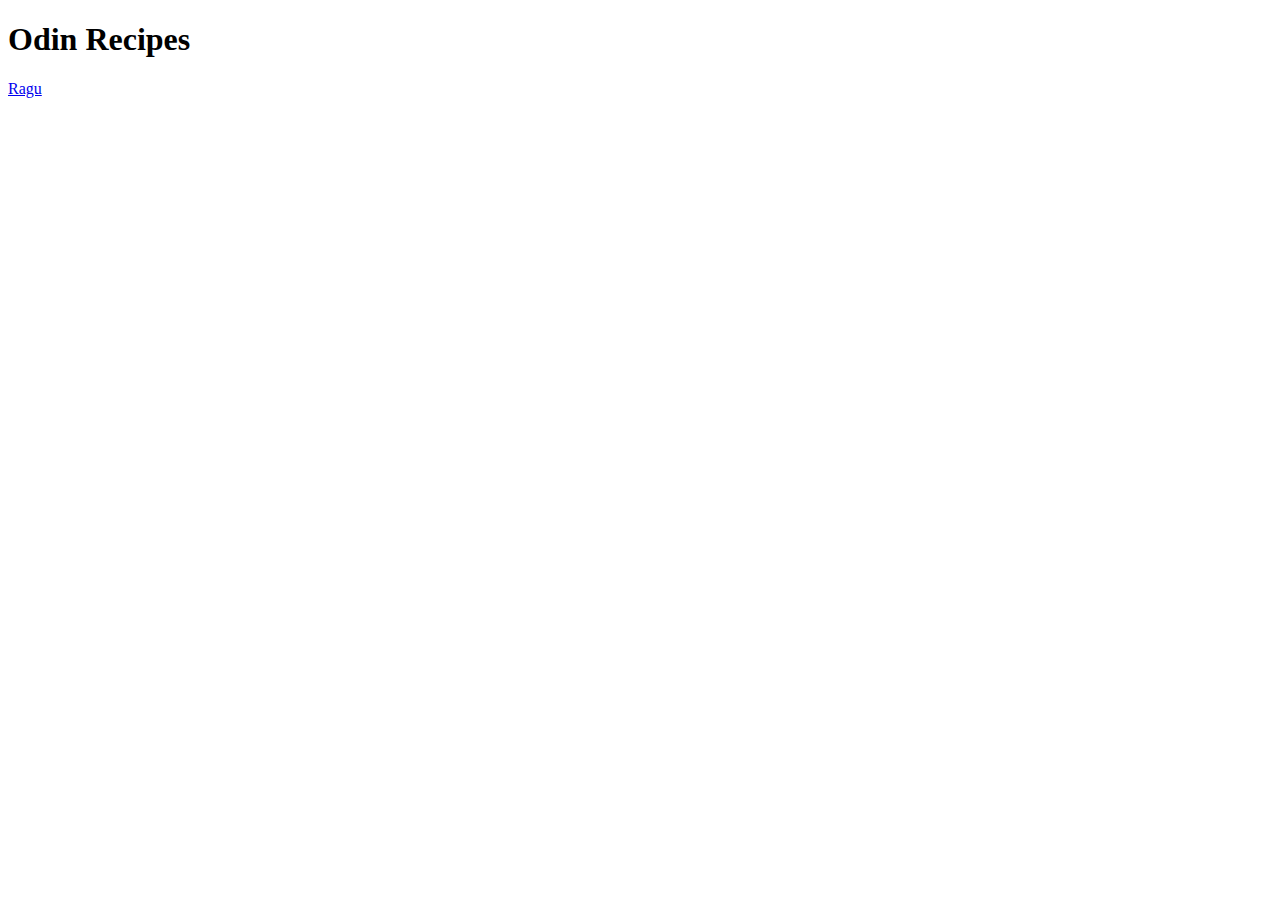
==== index.html @ 2793551a "Added ragu and italian beef pages, index.html and image of ragu" ====
<!DOCTYPE html>
<html lang="en">
    <head>
        <meta charset="utf-8">
        <title>Recipes</title>

    </head>
    <body>
        <h1>Odin Recipes</h1>
        <a href="recipes/ragu.html">Ragu</a>

    </body>








</html>
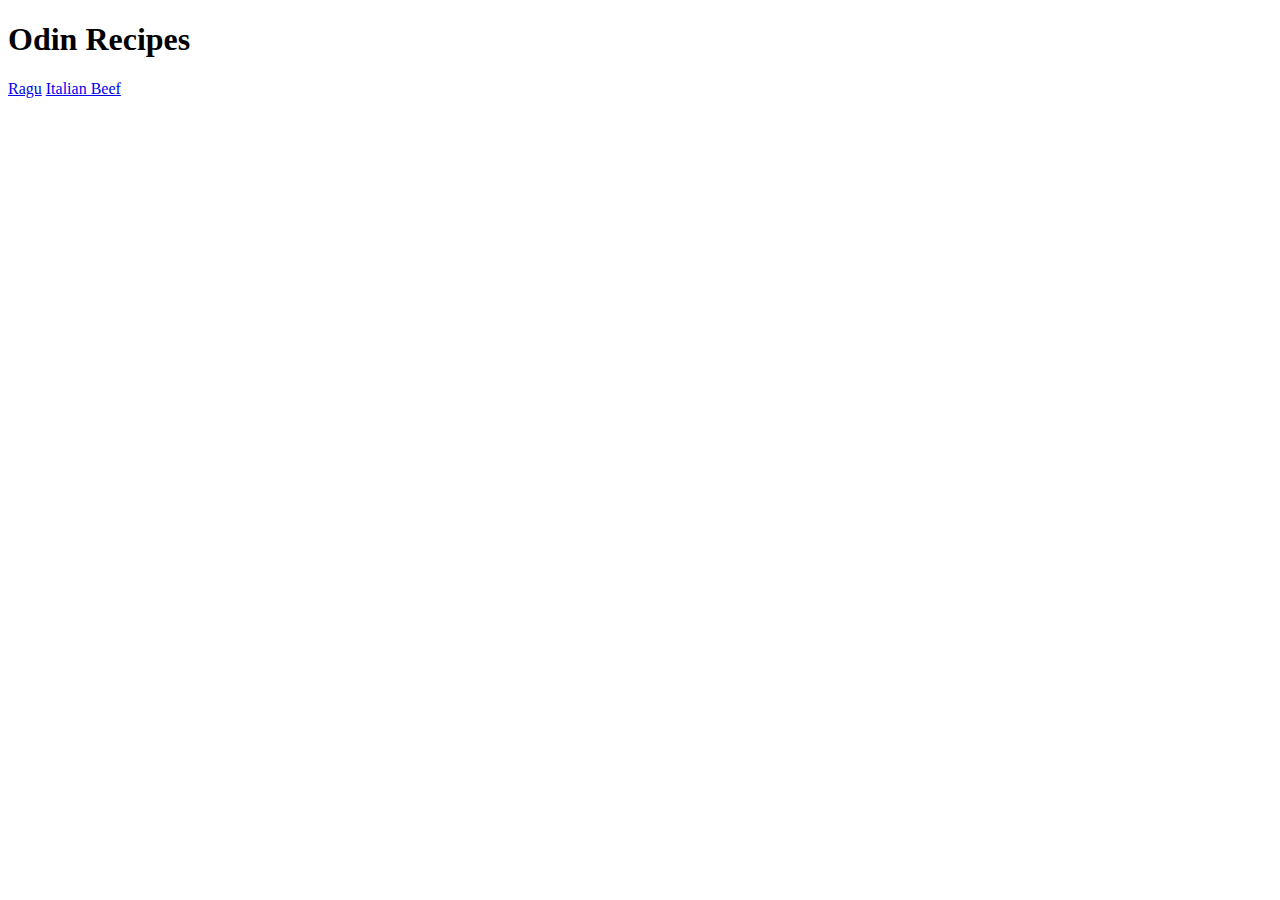
==== commit 7529f5e2: "Added link to Italian Beef recipe" ====
--- a/index.html
+++ b/index.html
@@ -8,6 +8,7 @@
     <body>
         <h1>Odin Recipes</h1>
         <a href="recipes/ragu.html">Ragu</a>
+        <a href="recipes/italian-beef.html">Italian Beef</a>
 
     </body>
 
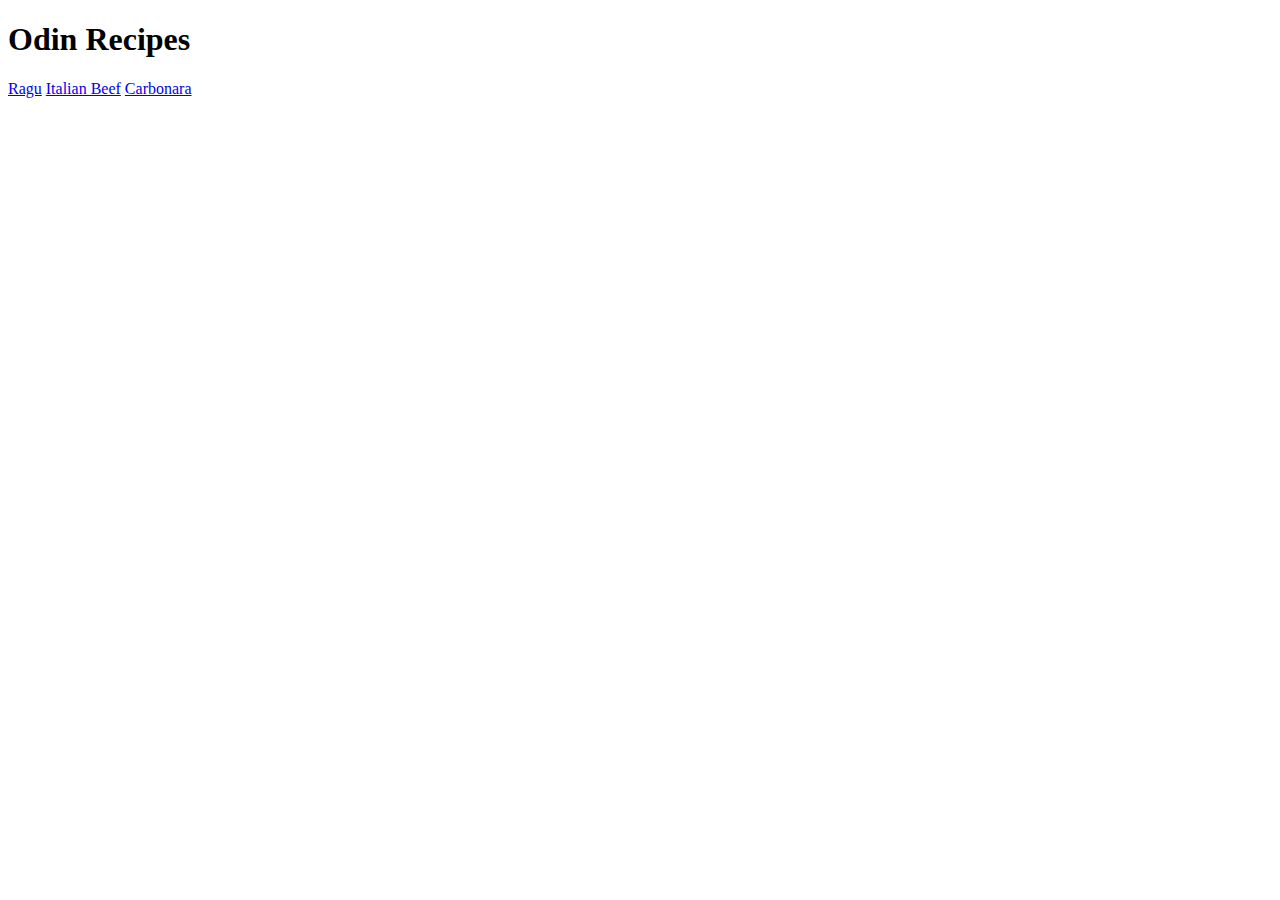
==== commit 9d5c5302: "Added link for carbonara" ====
--- a/index.html
+++ b/index.html
@@ -9,6 +9,7 @@
         <h1>Odin Recipes</h1>
         <a href="recipes/ragu.html">Ragu</a>
         <a href="recipes/italian-beef.html">Italian Beef</a>
+        <a href="recipes/carbonara.html">Carbonara</a>
 
     </body>
 
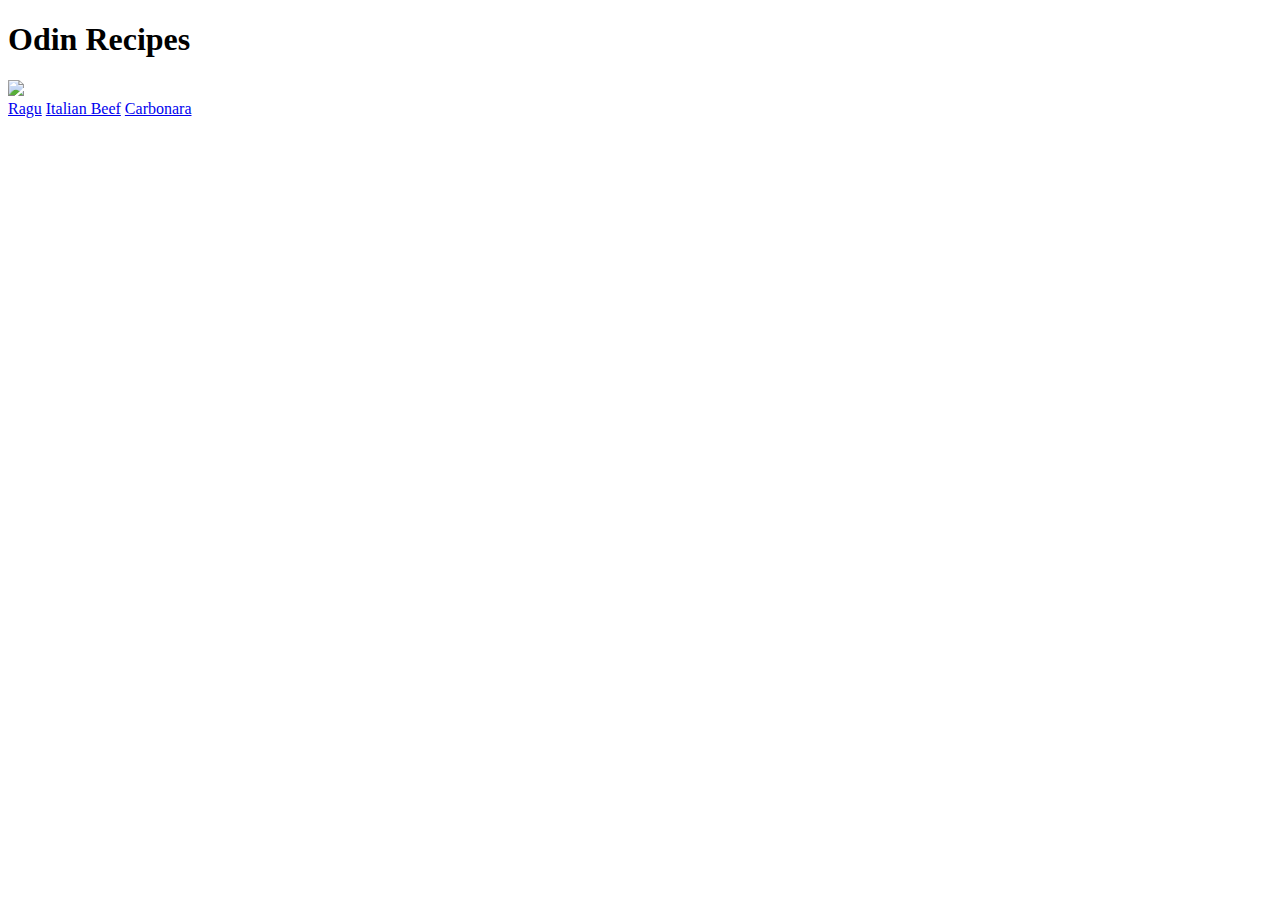
==== commit bf5e43f3: "Added style elements" ====
--- a/index.html
+++ b/index.html
@@ -1,16 +1,21 @@
 <!DOCTYPE html>
 <html lang="en">
     <head>
+        <link rel="stylesheet" href="./css/styles.css">
         <meta charset="utf-8">
         <title>Recipes</title>
 
     </head>
-    <body>
-        <h1>Odin Recipes</h1>
-        <a href="recipes/ragu.html">Ragu</a>
-        <a href="recipes/italian-beef.html">Italian Beef</a>
-        <a href="recipes/carbonara.html">Carbonara</a>
-
+    <body class="home">
+        <h1 class="header">Odin Recipes</h1>
+        <div class="center">
+            <img src="./images/yum-yum-gimmie.jpg">
+        </div>
+        <div class="recipe-links">
+            <a href="recipes/ragu.html">Ragu</a>
+            <a href="recipes/italian-beef.html">Italian Beef</a>
+            <a href="recipes/carbonara.html">Carbonara</a>
+        </div>
     </body>
 
 
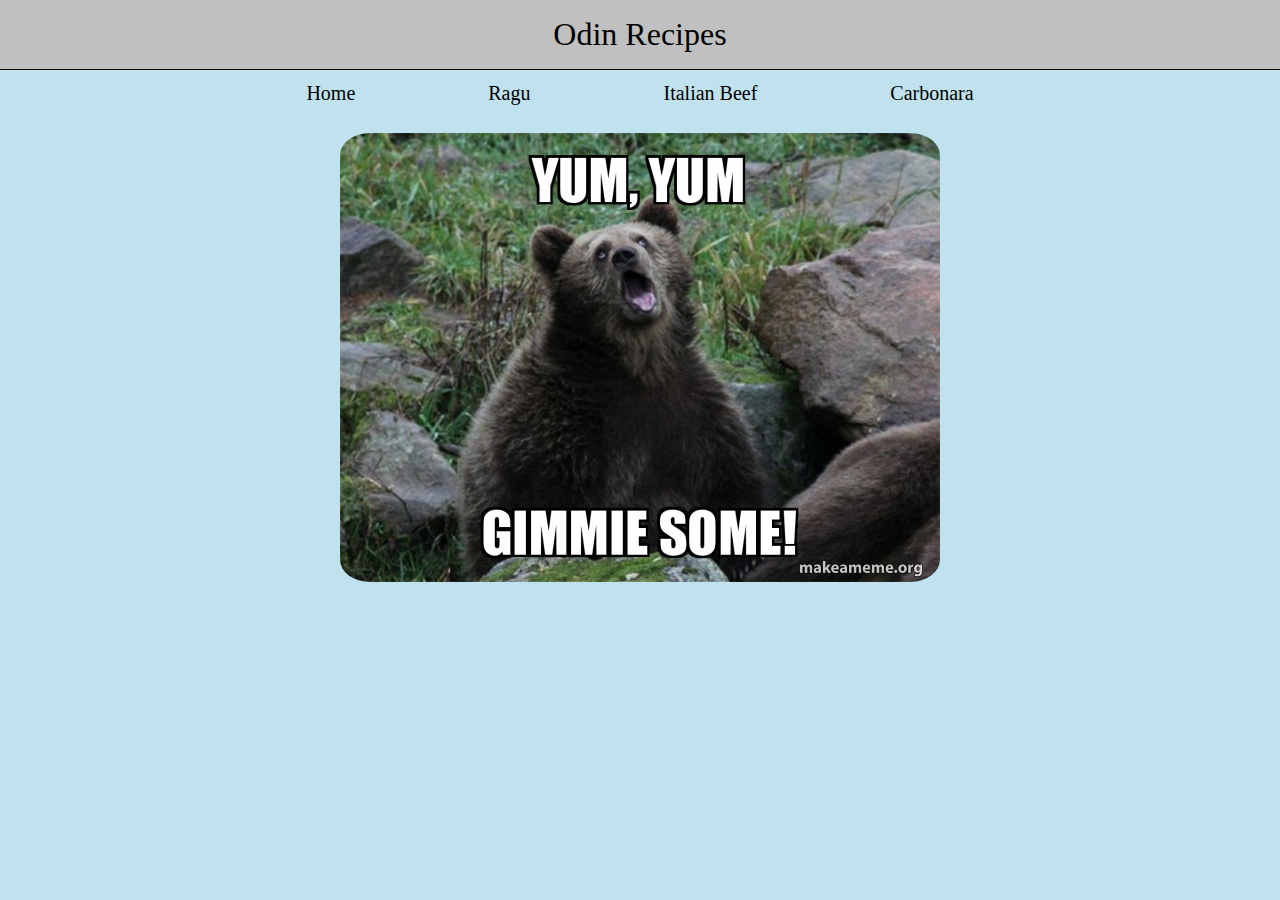
==== commit 0fba2f5d: "Added header and navigation bar" ====
--- a/index.html
+++ b/index.html
@@ -7,15 +7,17 @@
 
     </head>
     <body class="home">
+       <header> 
         <h1 class="header">Odin Recipes</h1>
-        <div class="center">
-            <img src="./images/yum-yum-gimmie.jpg">
-        </div>
         <div class="recipe-links">
+            <a href="index.html">Home</a>
             <a href="recipes/ragu.html">Ragu</a>
             <a href="recipes/italian-beef.html">Italian Beef</a>
             <a href="recipes/carbonara.html">Carbonara</a>
         </div>
+        </header>
+            <img class= "img" src="./images/yum-yum-gimmie.jpg">
+       
     </body>
 
 
--- a/css/styles.css
+++ b/css/styles.css
@@ -0,0 +1,48 @@
+html, body {
+    margin: 0;
+    padding: 0;
+}
+
+.header,
+.center,
+.recipe-links {
+    text-align: center;
+}
+.header {
+    background-color: rgb(193, 192, 192);
+    padding: 16px;
+    margin: 0;
+    font-weight: normal;
+    border-bottom: 1px solid black;
+
+}
+
+.recipe-links {
+    margin-bottom: 16px;
+    font-size: 20px;
+}
+.recipe-links a {
+    display: inline-block;
+    padding: 12px 5% 12px;
+    text-decoration: none;
+    color: black;
+
+}
+.recipe-links a:hover {
+    background-color: rgb(249, 251, 251, .3)
+}
+
+body {
+    background-color: rgb(191, 226, 238);
+}
+.img {
+    display: block;
+    border-radius: 5%;
+    margin: 0 auto;
+}
+.recipe-header {
+    text-align:center;
+}
+.content {
+    padding:8px;
+}